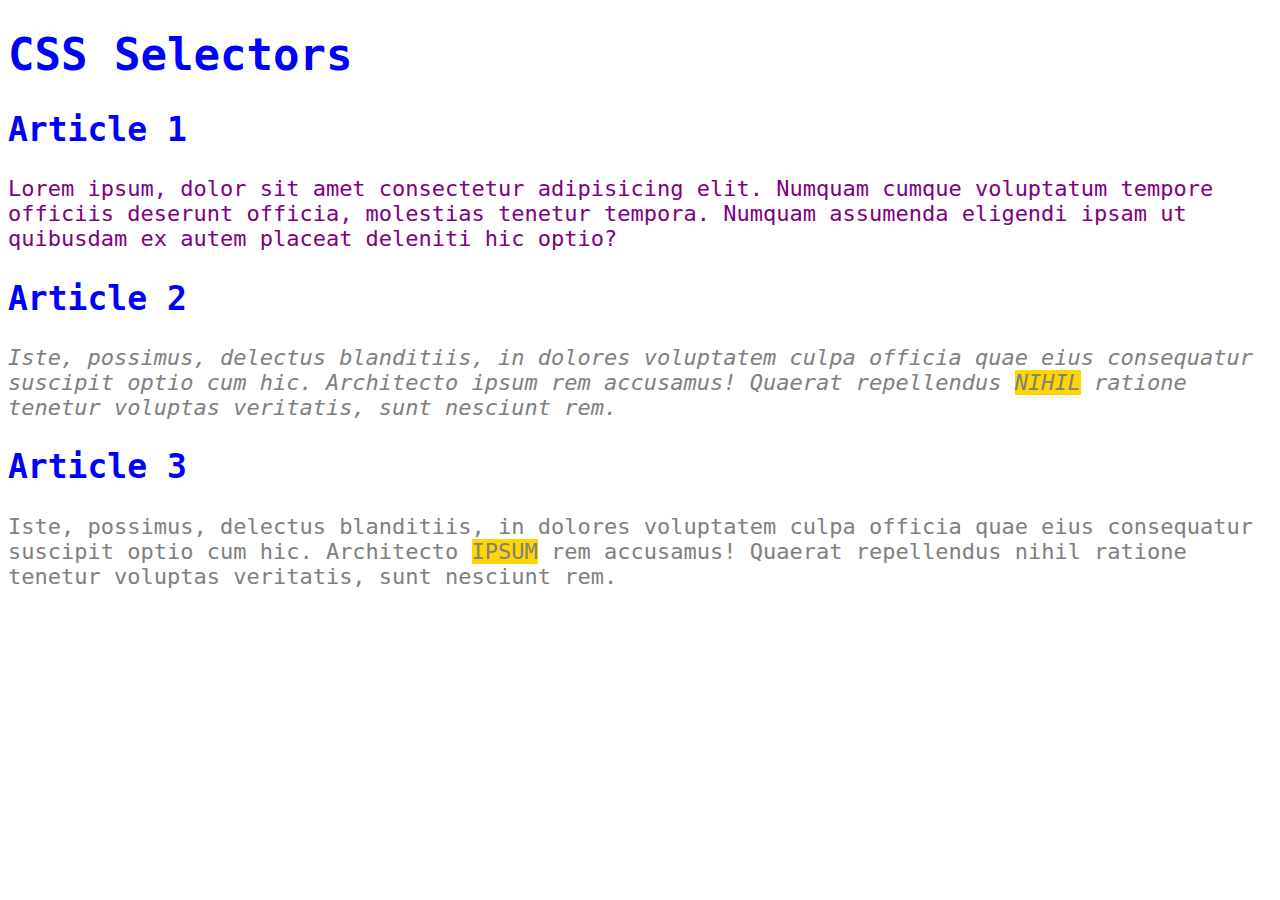
==== 02_lesson/index.html @ 696664d3 "Update to get lesson 2" ====
<!DOCTYPE html>
<html lang="en">
  <head>
    <meta charset="UTF-8" />
    <meta name="viewport" content="width=device-width, initial-scale=1.0" />
    <link rel="stylesheet" href="css/style.css" />
    <title>Learning CSS</title>
  </head>
  <body>
    <header>
      <h1>CSS Selectors</h1>
    </header>
    <main>
      <article>
        <h2>Article 1</h2>
        <p>
          Lorem ipsum, dolor sit amet consectetur adipisicing elit. Numquam
          cumque voluptatum tempore officiis deserunt officia, molestias tenetur
          tempora. Numquam assumenda eligendi ipsam ut quibusdam ex autem
          placeat deleniti hic optio?
        </p>
      </article>
      <article>
        <h2>Article 2</h2>
        <p id="second" class="gray">
          Iste, possimus, delectus blanditiis, in dolores voluptatem culpa
          officia quae eius consequatur suscipit optio cum hic. Architecto ipsum
          rem accusamus! Quaerat repellendus <span class="highlight">nihil</span> ratione tenetur voluptas
          veritatis, sunt nesciunt rem.
        </p>
      </article>
      <article>
        <h2>Article 3</h2>
        <p class="gray">
          Iste, possimus, delectus blanditiis, in dolores voluptatem culpa
          officia quae eius consequatur suscipit optio cum hic. Architecto <span class="highlight">ipsum</span>
          rem accusamus! Quaerat repellendus nihil ratione tenetur voluptas
          veritatis, sunt nesciunt rem.
        </p>
      </article>
    </main>
  </body>
</html>
---- 02_lesson/css/style.css ----
* {
	font-family: monospace;	
}

body {
	font-size: 22px;
}

h1, h2 {
	color: blue;
}

p {
	color: purple;
}

/* FORM elements do not tipically inherit font settings */
button, input {
	font: inherit;
}

.highlight {
	text-transform: uppercase;
	background-color: gold;
}

.gray {
	color: grey;
}

#second {
	font-style: italic;
}
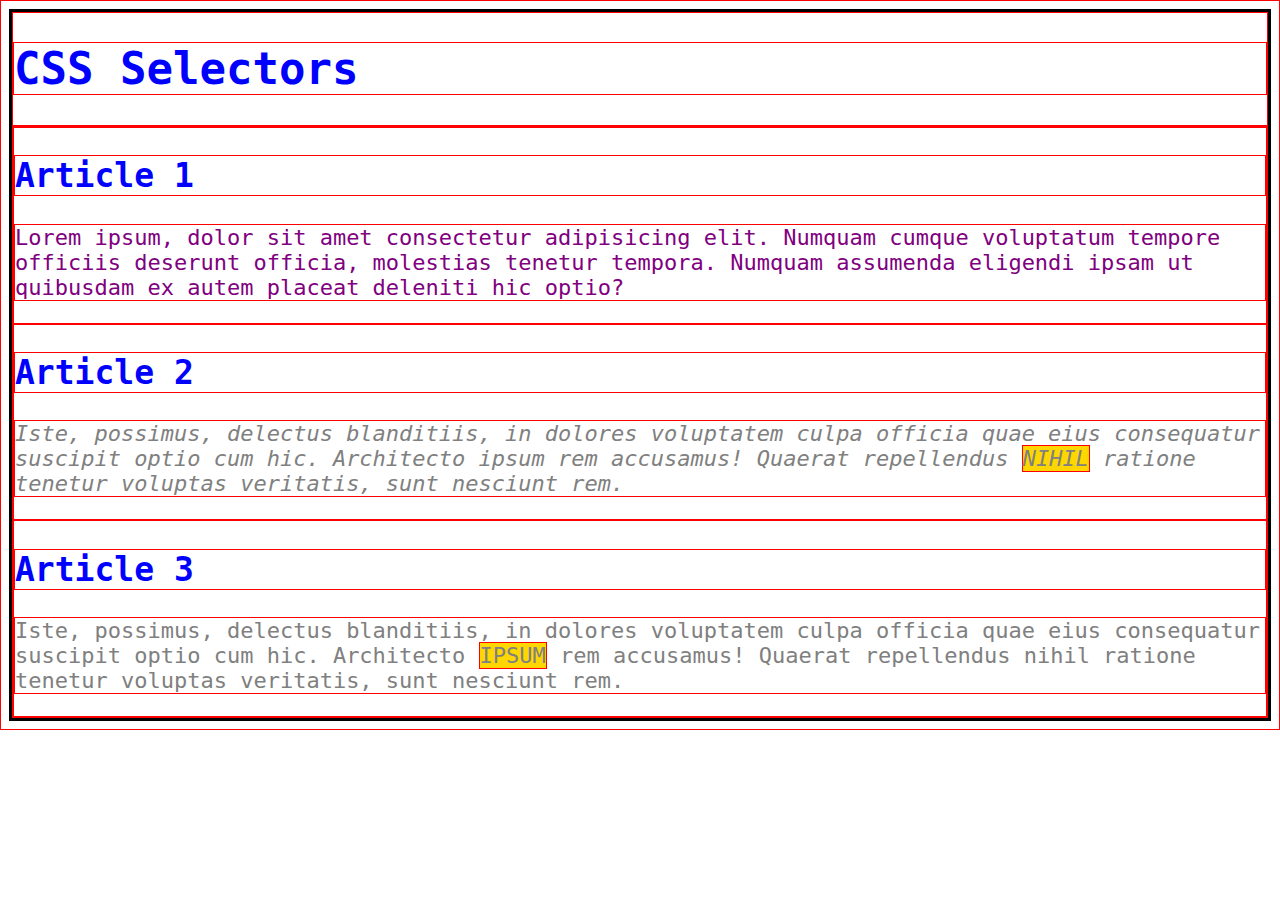
==== commit 9a198a7d: "Completed Lesson 2" ====
--- a/02_lesson/index.html
+++ b/02_lesson/index.html
@@ -1,9 +1,9 @@
 <!DOCTYPE html>
 <html lang="en">
   <head>
-    <meta charset="UTF-8" />
-    <meta name="viewport" content="width=device-width, initial-scale=1.0" />
-    <link rel="stylesheet" href="css/style.css" />
+    <meta charset="UTF-8">
+    <meta name="viewport" content="width=device-width, initial-scale=1.0">
+    <link rel="stylesheet" href="css/style.css">
     <title>Learning CSS</title>
   </head>
   <body>
@@ -25,7 +25,8 @@
         <p id="second" class="gray">
           Iste, possimus, delectus blanditiis, in dolores voluptatem culpa
           officia quae eius consequatur suscipit optio cum hic. Architecto ipsum
-          rem accusamus! Quaerat repellendus <span class="highlight">nihil</span> ratione tenetur voluptas
+          rem accusamus! Quaerat repellendus
+          <span class="highlight">nihil</span> ratione tenetur voluptas
           veritatis, sunt nesciunt rem.
         </p>
       </article>
@@ -33,7 +34,8 @@
         <h2>Article 3</h2>
         <p class="gray">
           Iste, possimus, delectus blanditiis, in dolores voluptatem culpa
-          officia quae eius consequatur suscipit optio cum hic. Architecto <span class="highlight">ipsum</span>
+          officia quae eius consequatur suscipit optio cum hic. Architecto
+          <span class="highlight">ipsum</span>
           rem accusamus! Quaerat repellendus nihil ratione tenetur voluptas
           veritatis, sunt nesciunt rem.
         </p>
--- a/02_lesson/css/style.css
+++ b/02_lesson/css/style.css
@@ -1,21 +1,40 @@
 * {
+	/* this is not inherited, but it is applied to all elements! */
 	font-family: monospace;	
+	border: 1px solid red;
+}
+
+html {
+	/* this is inherited */
+	font-size: 22px;
 }
 
 body {
-	font-size: 22px;
+	/* this is not inherited */
+	border: 3px solid black;
 }
 
 h1, h2 {
 	color: blue;
 }
 
+/* element selector */
 p {
 	color: purple;
 }
 
+/* class selector */
+.gray {
+	color: gray;
+}
+
+/* id selector */
+#second {
+	font-style: italic;
+}
+
 /* FORM elements do not tipically inherit font settings */
-button, input {
+button, input, textarea, select {
 	font: inherit;
 }
 
@@ -24,10 +43,3 @@
 	background-color: gold;
 }
 
-.gray {
-	color: grey;
-}
-
-#second {
-	font-style: italic;
-}